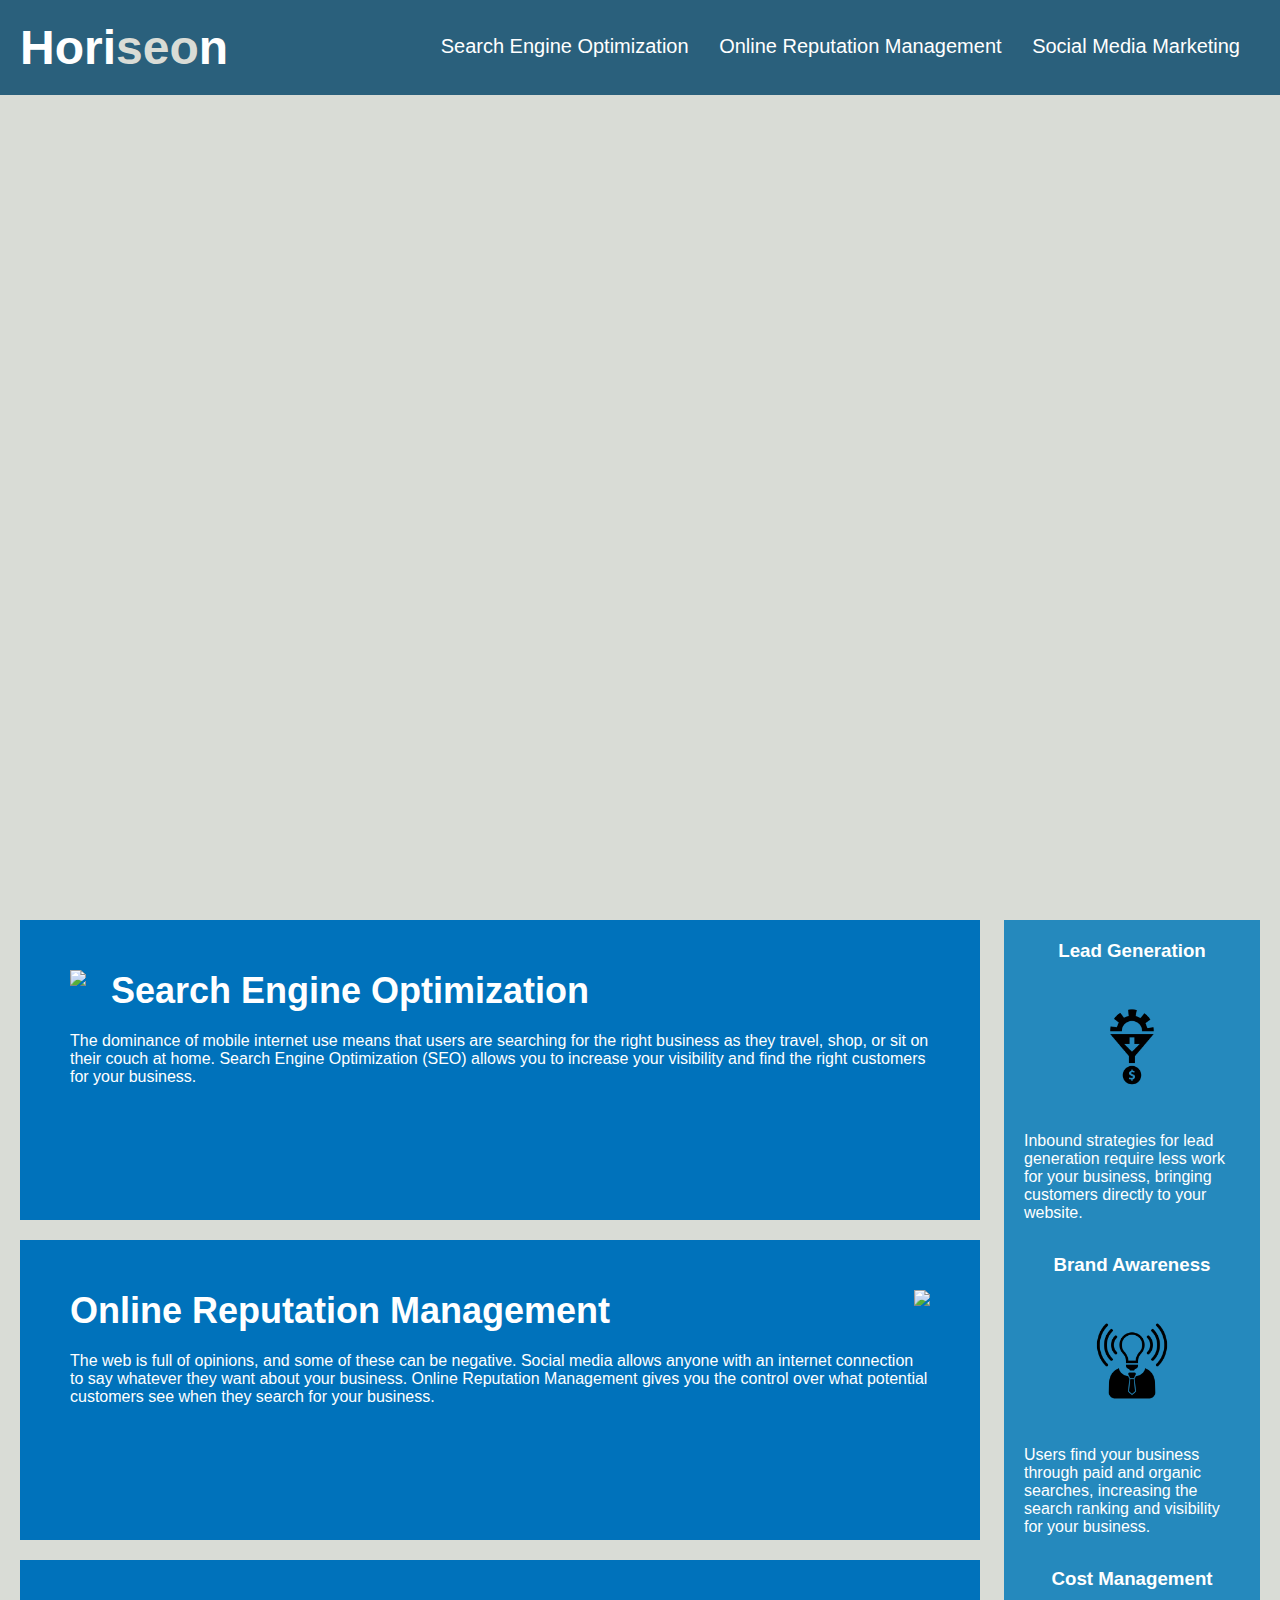
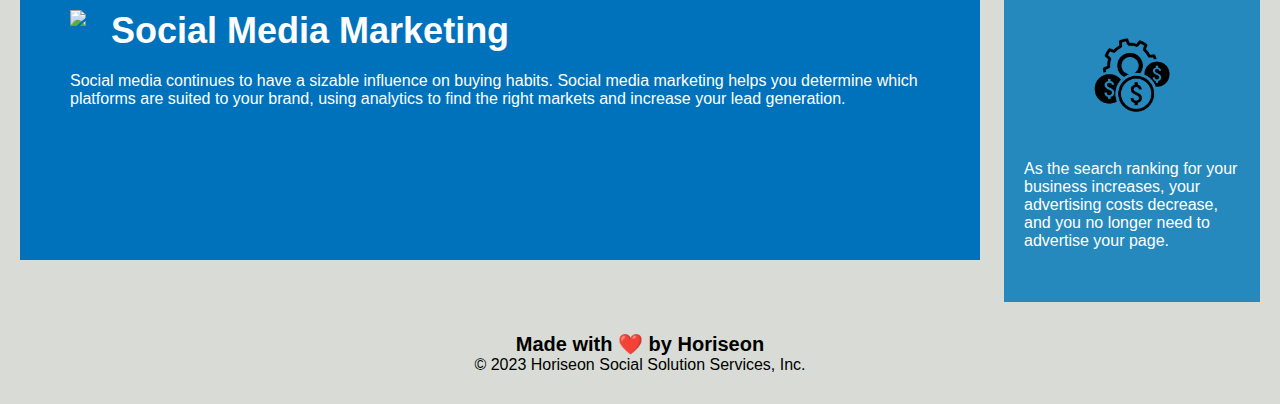
==== Develop/index.html @ 9534c10b "Initial push" ====
<!DOCTYPE html>
<html lang="en-us">

<head>
    <meta charset="UTF-8" />
    <link rel="stylesheet" href="./assets/css/style.css">
    <title>website</title>
</head>

<body>
    <div class="header">
        <h1>Hori<span class="seo">seo</span>n</h1>
        <div>
            <ul>
                <li>
                    <a href="#search-engine-optimization">Search Engine Optimization</a>
                </li>
                <li>
                    <a href="#online-reputation-management">Online Reputation Management</a>
                </li>
                <li>
                    <a href="#social-media-marketing">Social Media Marketing</a>
                </li>
            </ul>
        </div>
    </div>
    <div class="hero"></div>
    <div class="content">
        <div class="search-engine-optimization">
            <img src="./assets/images/search-engine-optimization.jpg" class="float-left" />
            <h2>Search Engine Optimization</h2>
            <p>
                The dominance of mobile internet use means that users are searching for the right business as they travel, shop, or sit on their couch at home. Search Engine Optimization (SEO) allows you to increase your visibility and find the right customers for your business.
            </p>
        </div>
        <div id="online-reputation-management" class="online-reputation-management">
            <img src="./assets/images/online-reputation-management.jpg" class="float-right" />
            <h2>Online Reputation Management</h2>
            <p>
                The web is full of opinions, and some of these can be negative. Social media allows anyone with an internet connection to say whatever they want about your business. Online Reputation Management gives you the control over what potential customers see when they search for your business.
            </p>
        </div>
        <div id="social-media-marketing" class="social-media-marketing">
            <img src="./assets/images/social-media-marketing.jpg" class="float-left" />
            <h2>Social Media Marketing</h2>
            <p>
                Social media continues to have a sizable influence on buying habits. Social media marketing helps you determine which platforms are suited to your brand, using analytics to find the right markets and increase your lead generation.
            </p>
        </div>
    </div>
    <div class="benefits">
        <div class="benefit-lead">
            <h3>Lead Generation</h3>
            <img src="./assets/images/lead-generation.png" />
            <p>
                Inbound strategies for lead generation require less work for your business, bringing customers directly to your website.
            </p>
        </div>
        <div class="benefit-brand">
            <h3>Brand Awareness</h3>
            <img src="./assets/images/brand-awareness.png" />
            <p>
                Users find your business through paid and organic searches, increasing the search ranking and visibility for your business.
            </p>
        </div>
        <div class="benefit-cost">
            <h3>Cost Management</h3>
            <img src="./assets/images/cost-management.png"></img>
            <p>
                As the search ranking for your business increases, your advertising costs decrease, and you no longer need to advertise your page.
            </p>
        </div>
    </div>
    <div class="footer">
        <h2>Made with ❤️️ by Horiseon</h2>
        <p>
            &copy; 2023 Horiseon Social Solution Services, Inc.
        </p>
    </div>
</body>

</html>
---- Develop/assets/css/style.css ----
* {
    box-sizing: border-box;
    padding: 0;
    margin: 0;
}

body {
    background-color: #d9dcd6;
}

.header {
    padding: 20px;
    font-family: 'Trebuchet MS', 'Lucida Sans Unicode', 'Lucida Grande', 'Lucida Sans', Arial, sans-serif;
    background-color: #2a607c;
    color: #ffffff;
}

.header h1 {
    display: inline-block;
    font-size: 48px;
}

.header h1 .seo {
    color: #d9dcd6;
}

.header div {
    padding-top: 15px;
    margin-right: 20px;
    float: right;
    font-family: 'Gill Sans', 'Gill Sans MT', Calibri, 'Trebuchet MS', sans-serif;
    font-size: 20px;
}

.header div ul {
    list-style-type: none;
}

.header div ul li {
    display: inline-block;
    margin-left: 25px;
}

a {
    color: #ffffff;
    text-decoration: none;
}

p {
    font-size: 16px;
}

.hero {
    height: 800px;
    width: 100%;
    margin-bottom: 25px;
    background-image: url("../images/digital-marketing-meeting.jpg");
    background-size: cover;
    background-position: center;
}

.float-left {
    float: left;
    margin-right: 25px;
}

.float-right {
    float: right;
    margin-left: 25px;
}

.content {
    width: 75%;
    display: inline-block;
    margin-left: 20px;
}

.benefits {
    margin-right: 20px;
    padding: 20px;
    clear: both;
    float: right;
    width: 20%;
    height: 100%;
    font-family: 'Gill Sans', 'Gill Sans MT', Calibri, 'Trebuchet MS', sans-serif;
    background-color: #2589bd;
}

.benefit-lead {
    margin-bottom: 32px;
    color: #ffffff;
}

.benefit-brand {
    margin-bottom: 32px;
    color: #ffffff;
}

.benefit-cost {
    margin-bottom: 32px;
    color: #ffffff;
}

.benefit-lead h3 {
    margin-bottom: 10px;
    text-align: center;
}

.benefit-brand h3 {
    margin-bottom: 10px;
    text-align: center;
}

.benefit-cost h3 {
    margin-bottom: 10px;
    text-align: center;
}

.benefit-lead img {
    display: block;
    margin: 10px auto;
    max-width: 150px;
}

.benefit-brand img {
    display: block;
    margin: 10px auto;
    max-width: 150px;
}

.benefit-cost img {
    display: block;
    margin: 10px auto;
    max-width: 150px;
}

.search-engine-optimization {
    margin-bottom: 20px;
    padding: 50px;
    height: 300px;
    font-family: 'Gill Sans', 'Gill Sans MT', Calibri, 'Trebuchet MS', sans-serif;
    background-color: #0072bb;
    color: #ffffff;
}

.online-reputation-management {
    margin-bottom: 20px;
    padding: 50px;
    height: 300px;
    font-family: 'Gill Sans', 'Gill Sans MT', Calibri, 'Trebuchet MS', sans-serif;
    background-color: #0072bb;
    color: #ffffff;
}

.social-media-marketing {
    margin-bottom: 20px;
    padding: 50px;
    height: 300px;
    font-family: 'Gill Sans', 'Gill Sans MT', Calibri, 'Trebuchet MS', sans-serif;
    background-color: #0072bb;
    color: #ffffff;
}

.search-engine-optimization img {
    max-height: 200px;
}

.online-reputation-management img {
    max-height: 200px;
}

.social-media-marketing img {
    max-height: 200px;
}

.search-engine-optimization h2 {
    margin-bottom: 20px;
    font-size: 36px;
}

.online-reputation-management h2 {
    margin-bottom: 20px;
    font-size: 36px;
}

.social-media-marketing h2 {
    margin-bottom: 20px;
    font-size: 36px;
}

.footer {
    padding: 30px;
    clear: both;
    font-family: 'Trebuchet MS', 'Lucida Sans Unicode', 'Lucida Grande', 'Lucida Sans', Arial, sans-serif;
    text-align: center;
}

.footer h2 {
    font-size: 20px;
}
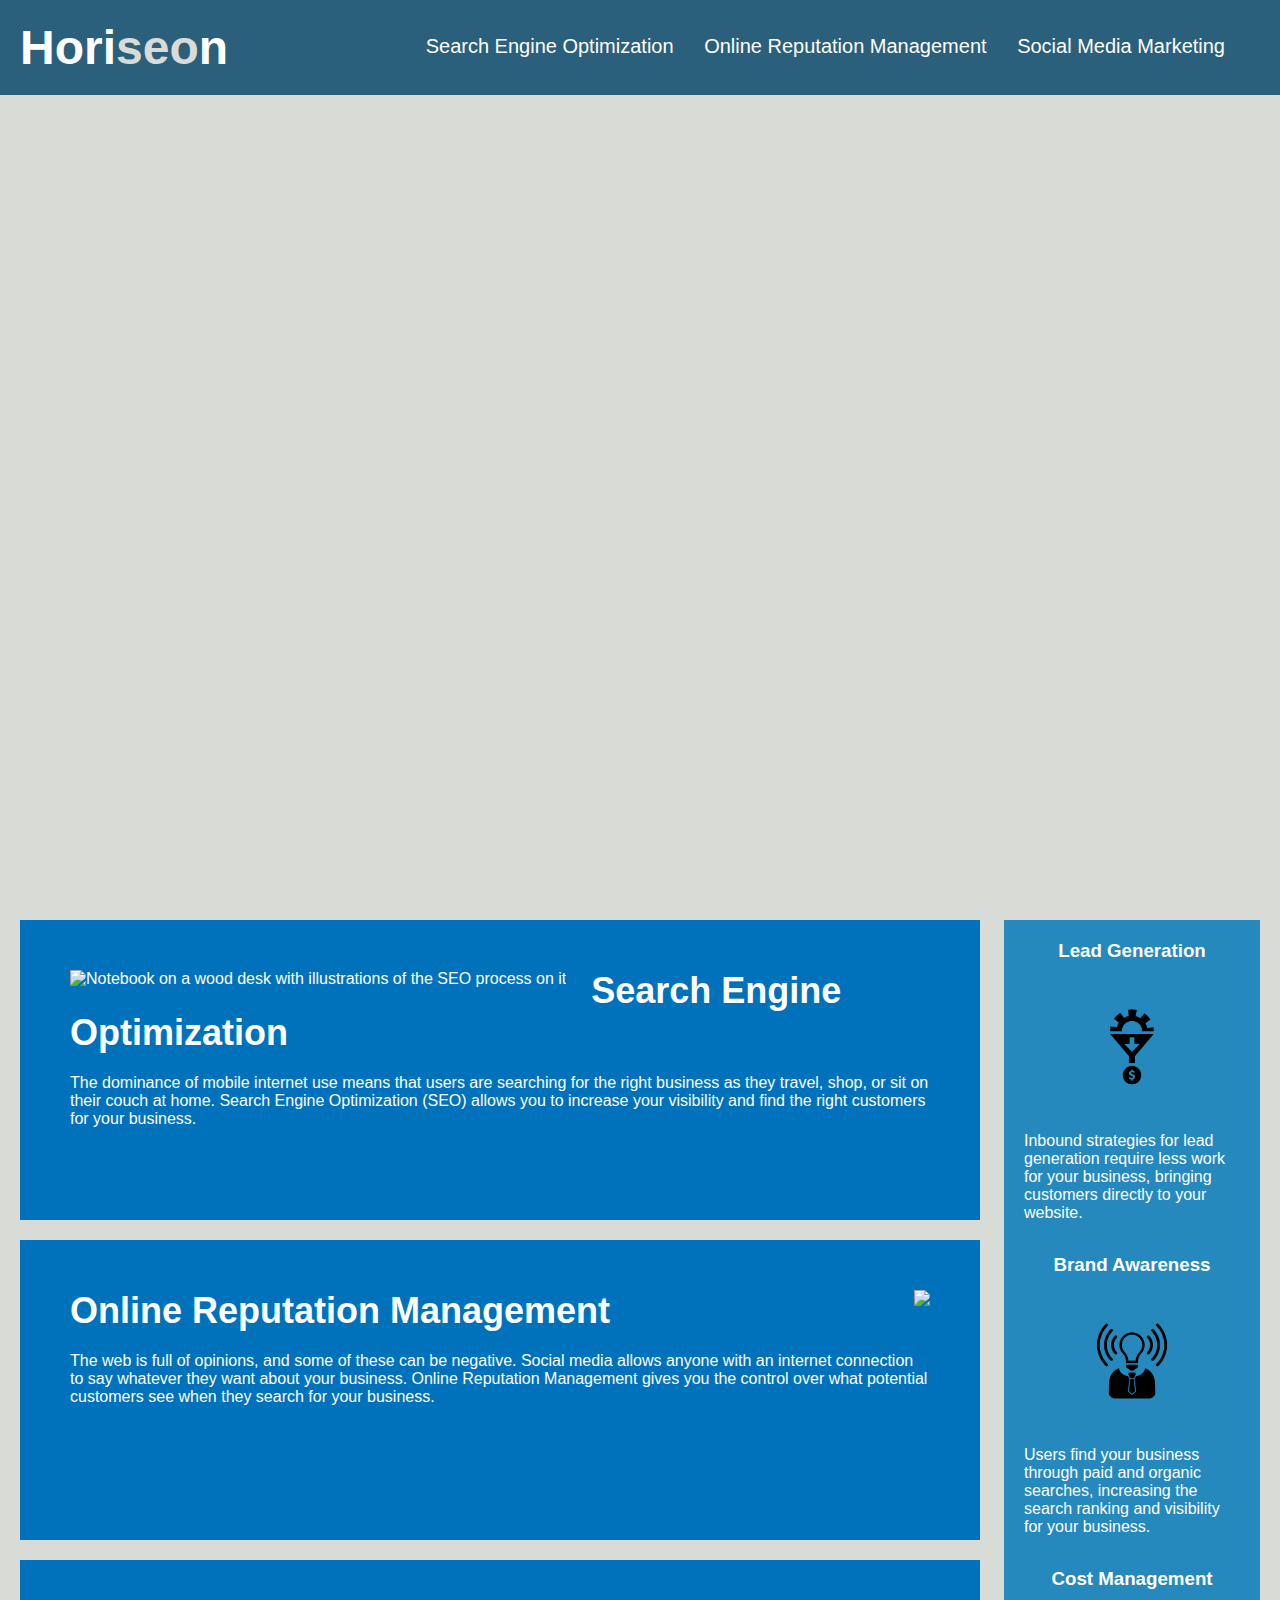
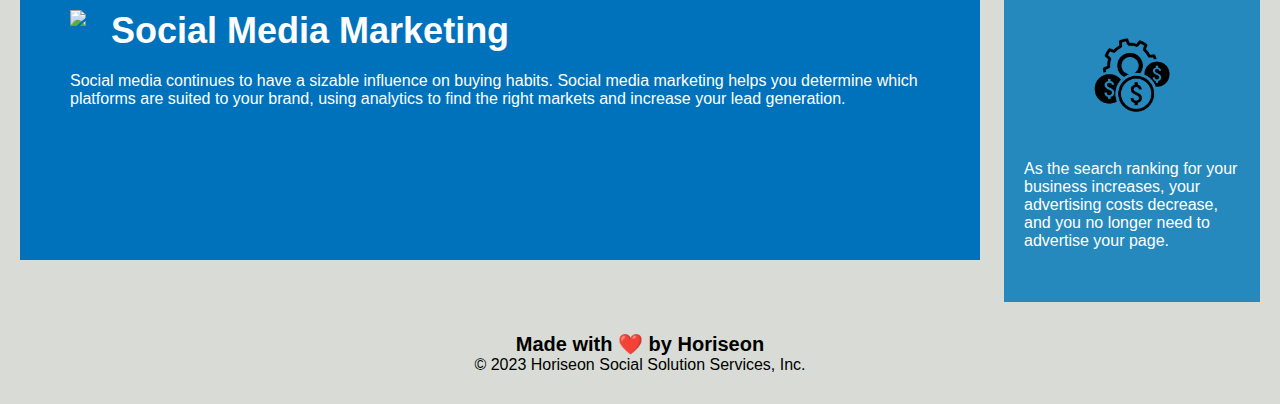
==== commit aeed3365: "Adding alt tags to images" ====
--- a/Develop/index.html
+++ b/Develop/index.html
@@ -1,82 +1,90 @@
+<!-- Add alt tags for all images -->
+
+
 <!DOCTYPE html>
 <html lang="en-us">
 
 <head>
     <meta charset="UTF-8" />
     <link rel="stylesheet" href="./assets/css/style.css">
-    <title>website</title>
+    <title>HoriSEOn</title>
 </head>
 
 <body>
-    <div class="header">
-        <h1>Hori<span class="seo">seo</span>n</h1>
-        <div>
-            <ul>
-                <li>
-                    <a href="#search-engine-optimization">Search Engine Optimization</a>
-                </li>
-                <li>
-                    <a href="#online-reputation-management">Online Reputation Management</a>
-                </li>
-                <li>
-                    <a href="#social-media-marketing">Social Media Marketing</a>
-                </li>
-            </ul>
-        </div>
-    </div>
+    <header>
+        <h1>Hori<span>seo</span>n</h1>
+            <nav>
+                <ul>
+                    <li>
+                        <a href="#search-engine-optimization">Search Engine Optimization</a>
+                    </li>
+                    <li>
+                        <a href="#online-reputation-management">Online Reputation Management</a>
+                    </li>
+                    <li>
+                        <a href="#social-media-marketing">Social Media Marketing</a>
+                    </li>
+                </ul>
+            </nav>
+    </header>
+
+<!-- Large image under Header and Nav -->
     <div class="hero"></div>
-    <div class="content">
-        <div class="search-engine-optimization">
-            <img src="./assets/images/search-engine-optimization.jpg" class="float-left" />
+
+    <section class="services">
+        <div id="#search-engine-optimization" class="services-styling">
+            <img src="./assets/images/search-engine-optimization.jpg" class="float-left" alt="Notebook on a wood desk with illustrations of the SEO process on it"/>
             <h2>Search Engine Optimization</h2>
             <p>
                 The dominance of mobile internet use means that users are searching for the right business as they travel, shop, or sit on their couch at home. Search Engine Optimization (SEO) allows you to increase your visibility and find the right customers for your business.
             </p>
         </div>
-        <div id="online-reputation-management" class="online-reputation-management">
+        <div id="online-reputation-management" class="services-styling">
             <img src="./assets/images/online-reputation-management.jpg" class="float-right" />
             <h2>Online Reputation Management</h2>
             <p>
                 The web is full of opinions, and some of these can be negative. Social media allows anyone with an internet connection to say whatever they want about your business. Online Reputation Management gives you the control over what potential customers see when they search for your business.
             </p>
         </div>
-        <div id="social-media-marketing" class="social-media-marketing">
+        <div id="social-media-marketing" class="services-styling">
             <img src="./assets/images/social-media-marketing.jpg" class="float-left" />
             <h2>Social Media Marketing</h2>
             <p>
                 Social media continues to have a sizable influence on buying habits. Social media marketing helps you determine which platforms are suited to your brand, using analytics to find the right markets and increase your lead generation.
             </p>
         </div>
-    </div>
-    <div class="benefits">
-        <div class="benefit-lead">
+    </section>
+
+    <aside class="benefits">
+        <div class="benefits-styling">
             <h3>Lead Generation</h3>
             <img src="./assets/images/lead-generation.png" />
             <p>
                 Inbound strategies for lead generation require less work for your business, bringing customers directly to your website.
             </p>
         </div>
-        <div class="benefit-brand">
+        <div class="benefits-styling">
             <h3>Brand Awareness</h3>
             <img src="./assets/images/brand-awareness.png" />
             <p>
                 Users find your business through paid and organic searches, increasing the search ranking and visibility for your business.
             </p>
         </div>
-        <div class="benefit-cost">
+        <div class="benefits-styling">
             <h3>Cost Management</h3>
             <img src="./assets/images/cost-management.png"></img>
             <p>
                 As the search ranking for your business increases, your advertising costs decrease, and you no longer need to advertise your page.
             </p>
         </div>
-    </div>
-    <div class="footer">
+    </aside>
+
+    <footer>
         <h2>Made with ❤️️ by Horiseon</h2>
-        <p>
-            &copy; 2023 Horiseon Social Solution Services, Inc.
-        </p>
-    </div>
+            <p>
+                &copy; 2023 Horiseon Social Solution Services, Inc.
+            </p>
+    </footer>
 </body>
 
 </html>
--- a/Develop/assets/css/style.css
+++ b/Develop/assets/css/style.css
@@ -1,44 +1,19 @@
+/* Add comments above relevant selectors explaining what they are for
+See if any properties are unnecessary and thus can be deleted
+See if any selectors are unnecessary and thus can be deleted
+Make sure the selectors follow the semantic flow of the HTML
+Scout Rule */
+
+
 * {
     box-sizing: border-box;
     padding: 0;
     margin: 0;
+    font-family: 'Gill Sans', 'Gill Sans MT', Calibri, 'Trebuchet MS', sans-serif;
 }
 
 body {
     background-color: #d9dcd6;
-}
-
-.header {
-    padding: 20px;
-    font-family: 'Trebuchet MS', 'Lucida Sans Unicode', 'Lucida Grande', 'Lucida Sans', Arial, sans-serif;
-    background-color: #2a607c;
-    color: #ffffff;
-}
-
-.header h1 {
-    display: inline-block;
-    font-size: 48px;
-}
-
-.header h1 .seo {
-    color: #d9dcd6;
-}
-
-.header div {
-    padding-top: 15px;
-    margin-right: 20px;
-    float: right;
-    font-family: 'Gill Sans', 'Gill Sans MT', Calibri, 'Trebuchet MS', sans-serif;
-    font-size: 20px;
-}
-
-.header div ul {
-    list-style-type: none;
-}
-
-.header div ul li {
-    display: inline-block;
-    margin-left: 25px;
 }
 
 a {
@@ -48,6 +23,38 @@
 
 p {
     font-size: 16px;
+}
+
+header {
+    padding: 20px;
+    font-family: 'Trebuchet MS', 'Lucida Sans Unicode', 'Lucida Grande', 'Lucida Sans', Arial, sans-serif;
+    background-color: #2a607c;
+    color: #ffffff;
+}
+
+header h1 {
+    display: inline-block;
+    font-size: 48px;
+}
+
+header span {
+    color: #d9dcd6;
+}
+
+header nav {
+    padding: 15px;
+    margin-right: 20px;
+    float: right;
+    font-size: 20px;
+}
+
+header nav ul {
+    list-style-type: none;
+}
+
+header nav ul li {
+    display: inline-block;
+    margin-left: 25px;
 }
 
 .hero {
@@ -69,10 +76,28 @@
     margin-left: 25px;
 }
 
-.content {
+.services {
     width: 75%;
     display: inline-block;
     margin-left: 20px;
+}
+
+.services-styling {
+    margin-bottom: 20px;
+    padding: 50px;
+    height: 300px;
+    font-family: 'Gill Sans', 'Gill Sans MT', Calibri, 'Trebuchet MS', sans-serif;
+    background-color: #0072bb;
+    color: #ffffff;
+}
+
+.services-styling h2 {
+    margin-bottom: 20px;
+    font-size: 36px;
+}
+
+.services-styling img {
+    max-height: 200px;
 }
 
 .benefits {
@@ -82,119 +107,32 @@
     float: right;
     width: 20%;
     height: 100%;
-    font-family: 'Gill Sans', 'Gill Sans MT', Calibri, 'Trebuchet MS', sans-serif;
     background-color: #2589bd;
 }
 
-.benefit-lead {
+.benefits-styling {
     margin-bottom: 32px;
     color: #ffffff;
 }
 
-.benefit-brand {
-    margin-bottom: 32px;
-    color: #ffffff;
-}
-
-.benefit-cost {
-    margin-bottom: 32px;
-    color: #ffffff;
-}
-
-.benefit-lead h3 {
+.benefits-styling h3 {
     margin-bottom: 10px;
     text-align: center;
 }
 
-.benefit-brand h3 {
-    margin-bottom: 10px;
-    text-align: center;
-}
-
-.benefit-cost h3 {
-    margin-bottom: 10px;
-    text-align: center;
-}
-
-.benefit-lead img {
+.benefits-styling img {
     display: block;
     margin: 10px auto;
     max-width: 150px;
 }
 
-.benefit-brand img {
-    display: block;
-    margin: 10px auto;
-    max-width: 150px;
-}
-
-.benefit-cost img {
-    display: block;
-    margin: 10px auto;
-    max-width: 150px;
-}
-
-.search-engine-optimization {
-    margin-bottom: 20px;
-    padding: 50px;
-    height: 300px;
-    font-family: 'Gill Sans', 'Gill Sans MT', Calibri, 'Trebuchet MS', sans-serif;
-    background-color: #0072bb;
-    color: #ffffff;
-}
-
-.online-reputation-management {
-    margin-bottom: 20px;
-    padding: 50px;
-    height: 300px;
-    font-family: 'Gill Sans', 'Gill Sans MT', Calibri, 'Trebuchet MS', sans-serif;
-    background-color: #0072bb;
-    color: #ffffff;
-}
-
-.social-media-marketing {
-    margin-bottom: 20px;
-    padding: 50px;
-    height: 300px;
-    font-family: 'Gill Sans', 'Gill Sans MT', Calibri, 'Trebuchet MS', sans-serif;
-    background-color: #0072bb;
-    color: #ffffff;
-}
-
-.search-engine-optimization img {
-    max-height: 200px;
-}
-
-.online-reputation-management img {
-    max-height: 200px;
-}
-
-.social-media-marketing img {
-    max-height: 200px;
-}
-
-.search-engine-optimization h2 {
-    margin-bottom: 20px;
-    font-size: 36px;
-}
-
-.online-reputation-management h2 {
-    margin-bottom: 20px;
-    font-size: 36px;
-}
-
-.social-media-marketing h2 {
-    margin-bottom: 20px;
-    font-size: 36px;
-}
-
-.footer {
+footer {
     padding: 30px;
     clear: both;
     font-family: 'Trebuchet MS', 'Lucida Sans Unicode', 'Lucida Grande', 'Lucida Sans', Arial, sans-serif;
     text-align: center;
 }
 
-.footer h2 {
+footer h2 {
     font-size: 20px;
 }
